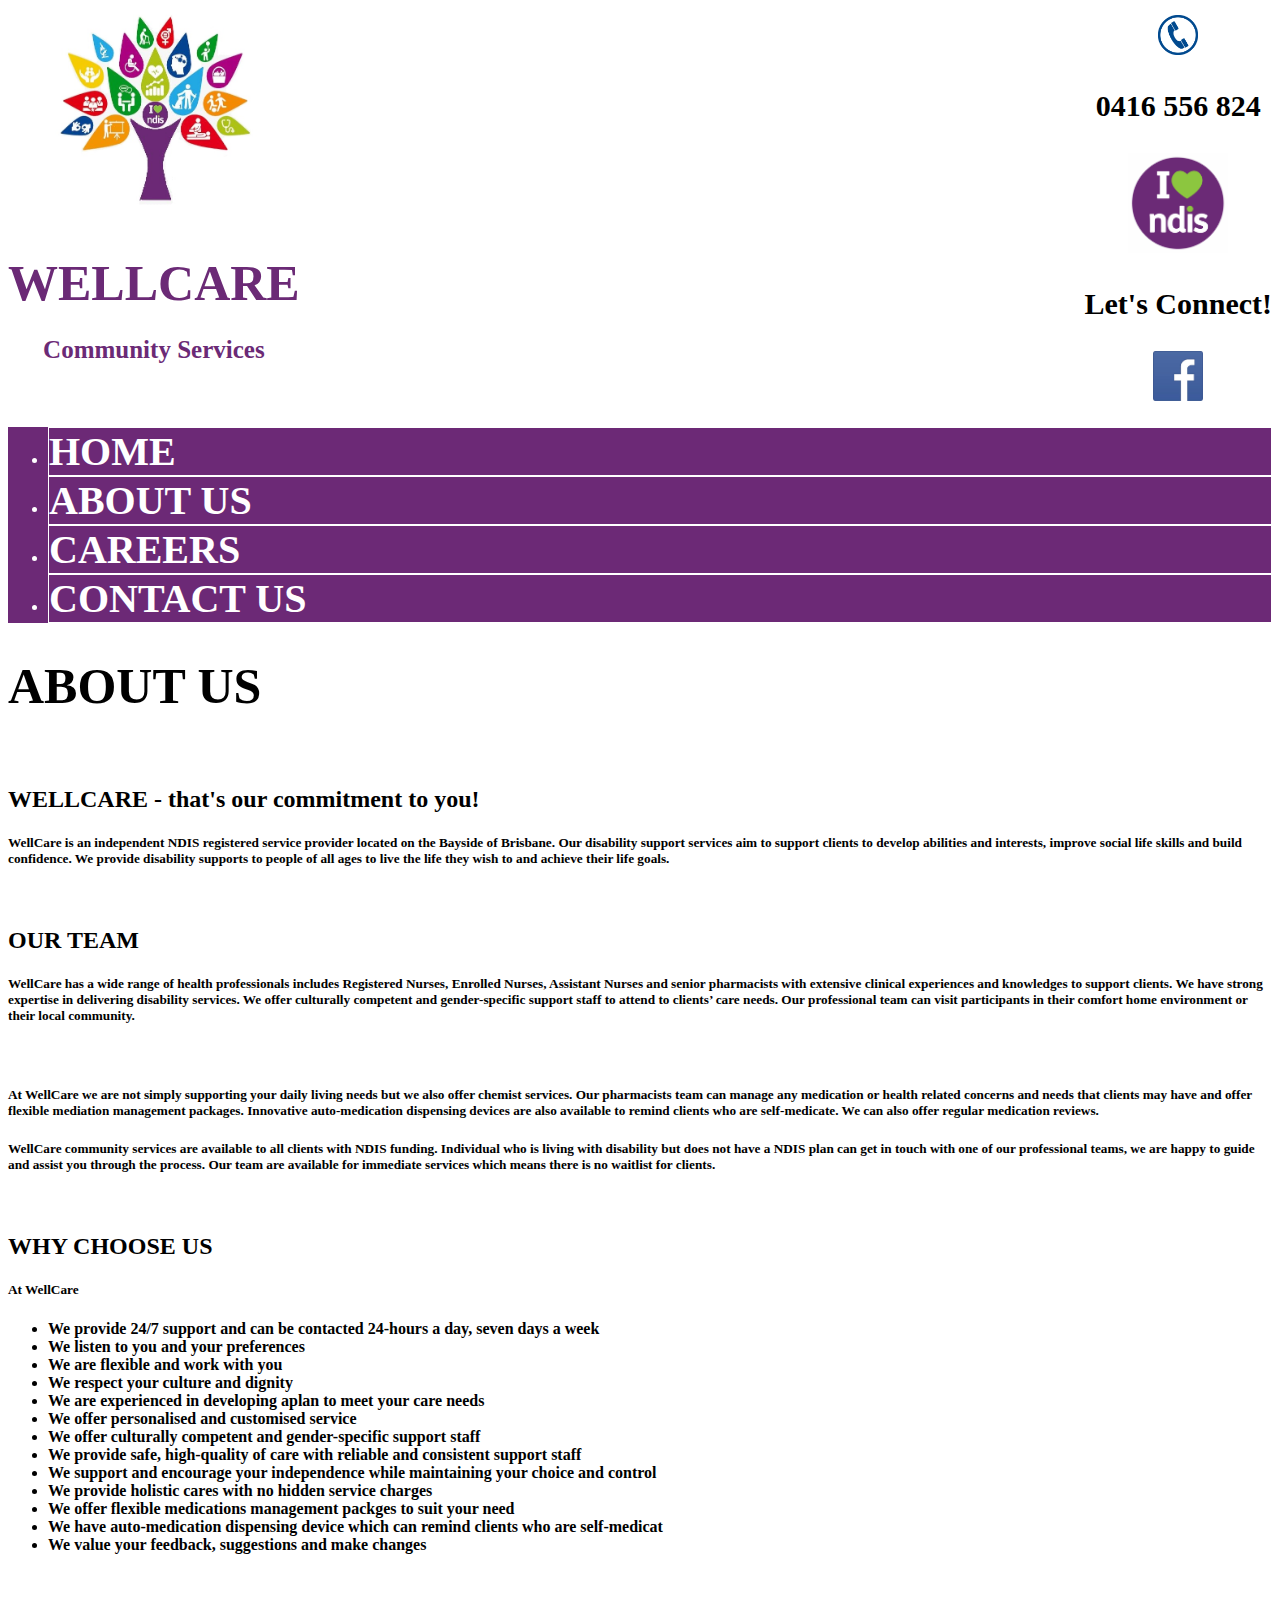
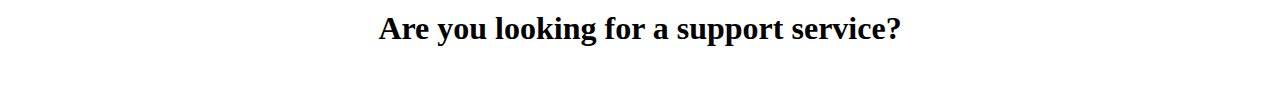
==== about.html @ ff18e6e0 "updated" ====
<!DOCTYPE html>
<html lang="en">
  <head>
    <meta charset="UTF-8" />
    <meta http-equiv="X-UA-Compatible" content="IE=edge" />
    <meta name="viewport" content="width=device-width, initial-scale=1.0" />
    <title>Well Care</title>
    <link rel="stylesheet" href="./style.css" />
    <link
      href="https://cdn.jsdelivr.net/npm/bootstrap@5.0.2/dist/css/bootstrap.min.css"
      rel="stylesheet"
      integrity="sha384-EVSTQN3/azprG1Anm3QDgpJLIm9Nao0Yz1ztcQTwFspd3yD65VohhpuuCOmLASjC"
      crossorigin="anonymous"
    />
  </head>
  <body>
    
      <!-- Navigators -->

      <!-- Top Nav -->
      <!-- Top Nav -->
      <div class="flex-between center mx-5 mt-3">
        <div class="d-flex center mx-5">
          <img
            src="./img/286695682_530421108811148_8123974573982842120_n.jpg"
            width="250px"
            height="200px"
            alt="logo"
          />
          <h2 style="font-size: 50px" class="purple-text">
            WELLCARE <br />
            <span class="purple-text" style="font-size: 25px"
              >Community Services</span
            >
          </h2>
        </div>
        <div>
          <div class="d-flex center mx-5">
            <img
              src="./img/Phone_icon.png"
              width="40px"
              height="40px"
              alt="logo"
            />
            <p class="m-2 phone-num">0416 556 824</p>
            <img
              src="./img/I love NDIS.jpg"
              width="100px"
              height="100px"
              alt="logo"
            />
          </div>
          <div class="d-flex m-5 center">
            <p class="m-2 phone-num">Let's Connect!</p>

            <img
              class="mx-2"
              src="./img/images.jpg"
              width="50px"
              height="50px"
              alt="logo"
            />
          </div>
        </div>
      </div>
      <!-- End of Top Nav -->

      <!-- BottomNAV -->
      <ul class="nav justify-content-center nav-style">
        <li class="nav-item">
          <a class="nav-link mx-5" href="./index.html">HOME</a>
        </li>
        <li class="nav-item">
          <a class="nav-link mx-5" href="./about.html">ABOUT US</a>
        </li>
        <li class="nav-item">
          <a class="nav-link mx-5" href="./career.html">CAREERS</a>
        </li>
        <li class="nav-item">
          <a class="nav-link mx-5" href="./contact.html">CONTACT US</a>
        </li>
      </ul>
   <!-- <br/> -->
      <div class="m-5">
        <h1 style="font-size: 50px;">ABOUT US</h1><br>
        <h2>WELLCARE - that's our commitment to you!</h2>
        <h5>WellCare is an
          independent NDIS registered service provider located on the Bayside of
          Brisbane. Our disability support services aim to support clients to
          develop abilities and interests, improve social life skills and build
          confidence. We provide disability supports to people of all ages to live
          the life they wish to and achieve their life goals.</h5>
<br>
          <h2>
            OUR TEAM
          </h2>
          <h5>WellCare
            has a wide range of health professionals includes Registered Nurses,
            Enrolled Nurses, Assistant Nurses and senior pharmacists with extensive
            clinical experiences and knowledges to support clients. We have strong
            expertise in delivering disability services. We offer culturally
            competent and gender-specific support staff to attend to clients’ care
            needs. Our professional team can visit participants in their comfort
            home environment or their local community.</h5> <br>
            <h5>
              At WellCare we are not simply
              supporting your daily living needs but we also offer chemist services.
              Our pharmacists team can manage any medication or health related
              concerns and needs that clients may have and offer flexible mediation
              management packages. Innovative auto-medication dispensing devices are
              also available to remind clients who are self-medicate. We can also
              offer regular medication reviews.
            </h5>
            <h5>
              WellCare community services are
              available to all clients with NDIS funding. Individual who is living
              with disability but does not have a NDIS plan can get in touch with one
              of our professional teams, we are happy to guide and assist you through
              the process. Our team are available for immediate services which means
              there is no waitlist for clients.
            </h5>
<br>
            <h2>
              WHY CHOOSE US
            </h2>

            <h5 style="font-weight: bold;">
              At WellCare
            </h5>
            <ul class="list">
              <li>
                We provide
                24/7 support and can be contacted 24-hours a day, seven days a week
              </li>
              <li>
                We
                listen to you and your preferences
              </li>
              <li>
                We are flexible and work with you
              </li>
              <li>We respect your culture and dignity

              </li>

              <li>We are experienced in developing aplan to meet your care needs
              </li>
              <li>We offer personalised and customised service
              </li>
              <li>We offer culturally competent and gender-specific support staff
              </li>
              <li>We provide safe, high-quality of care with reliable and consistent support staff
              </li>
              <li>We support and encourage your independence while maintaining your choice and control
              </li>
              <li>We provide holistic cares with no hidden service charges
              </li>
              <li>We offer flexible medications management packges to suit your need
              </li>
              <li>We have auto-medication dispensing device which can remind clients who are self-medicat</li>
              <li>We value your feedback, suggestions and make changes</li>
            </ul>
            <br>

            <div class="center">

              <h1 class="m-3">Are you looking for a support service?</h1>
              <a class="btn btn-primary contact" href="./contact.html"><span class="contact"> CONTACT US NOW </span>  </a>
            </div>
      </div>
     
    </div>
  </body>
</html>
---- style.css ----
.flex-between {
  display: flex;
  justify-content: space-between;
  flex-wrap: wrap;
}

.center {
  align-items: center;
  text-align: center;
}

.phone-num {
  font-size: 30px;
  font-weight: bold;
}

.services {
  text-align: center;
  /* color: #8cc63f; */
}

a.nav-link {
  color: white;
  font-size: 40px;
  text-decoration: none;
  color: inherit;

  /* border-radius: 15px; */
}

li.nav-item {
  border: 1px solid;
  text-decoration: none;
  color: inherit;
}

.flex-around {
  display: flex;
  justify-content: space-around;
  /* flex-wrap: wrap; */
}

ul {
  font-weight: 700;
  background-color: #6c2976;
  color: white;

  
}

.purple-text {
  color: #6b2a76;
}

.p1 .p2 {
  font-weight: bolder;
}

.list{
  background-color: white;
  color: black;
  
}

.btn{
  width: 300px;
  height: 80px;
  border-radius: 15px;
  
}

.contact{
  color: white;
  font-size:30px;
  font-weight: 500;
}

.contact-font{
  font-size: 25px;
  font-weight: bold;
}
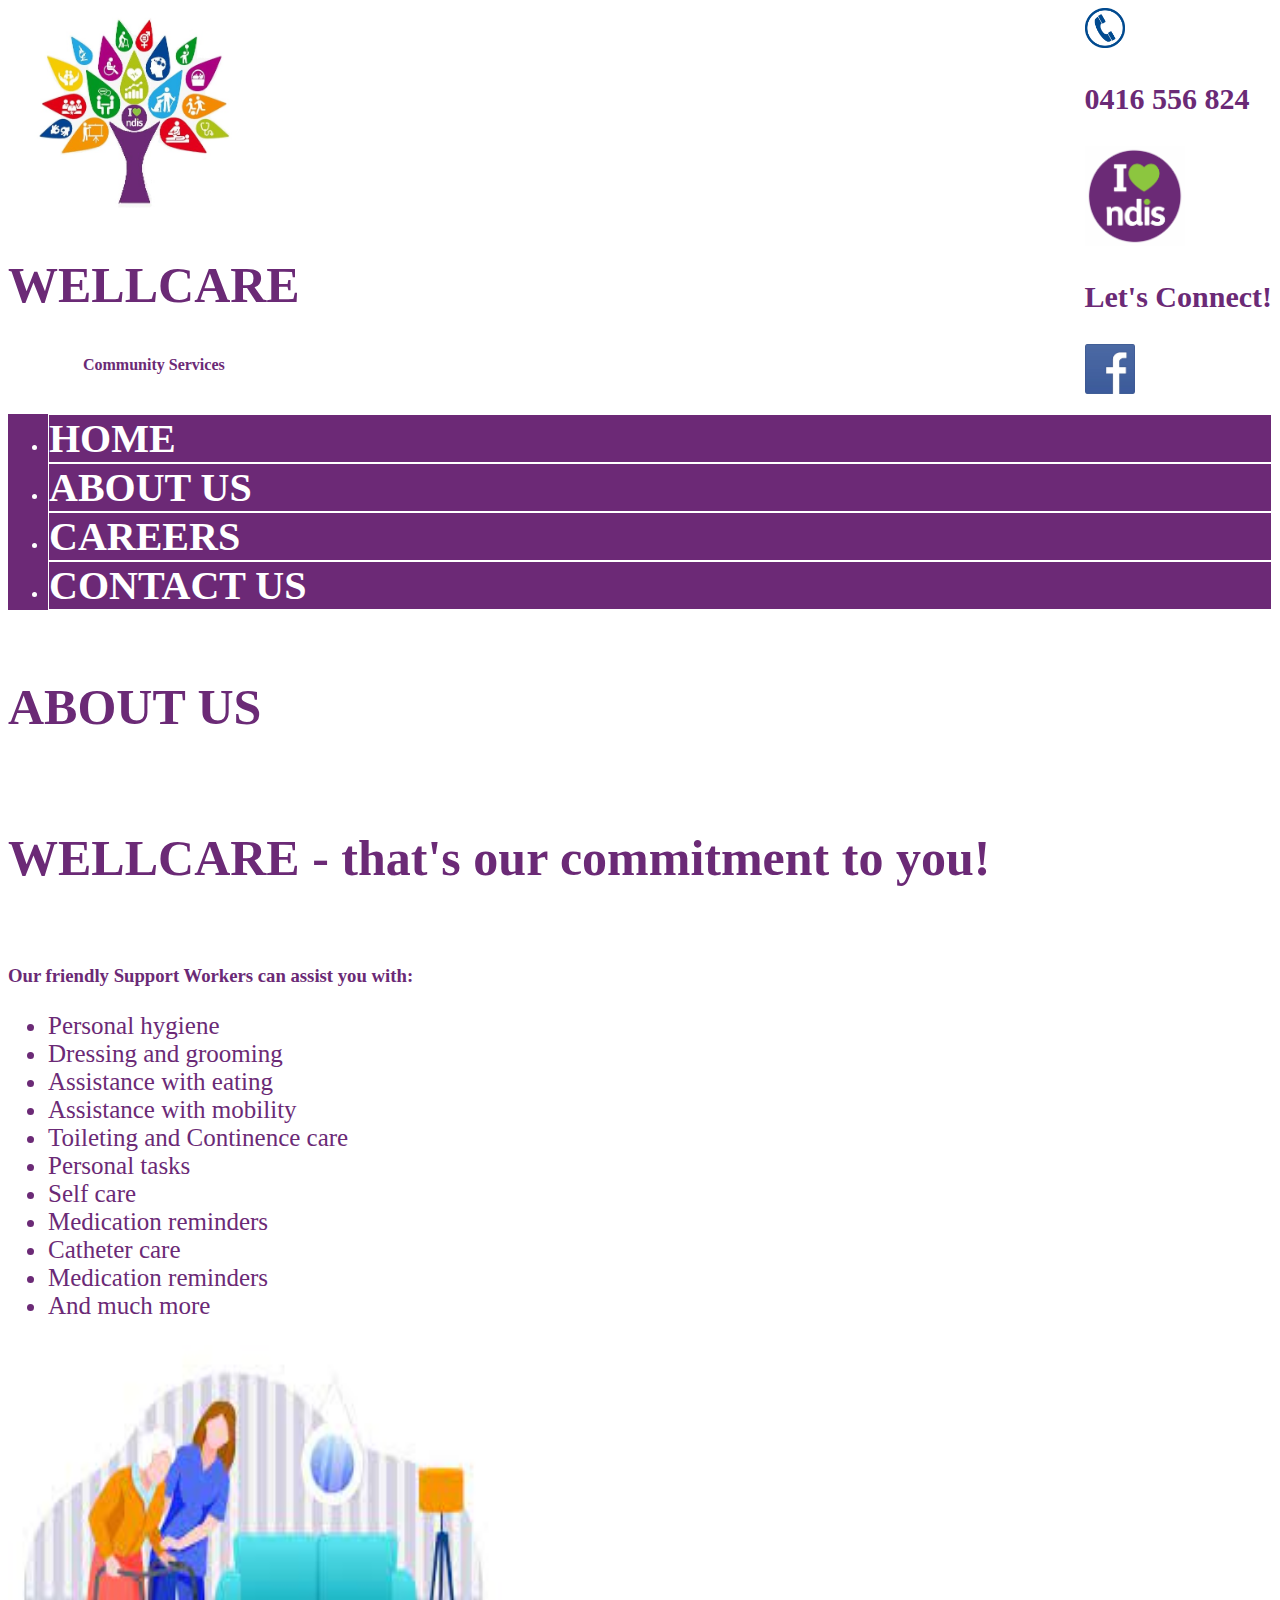
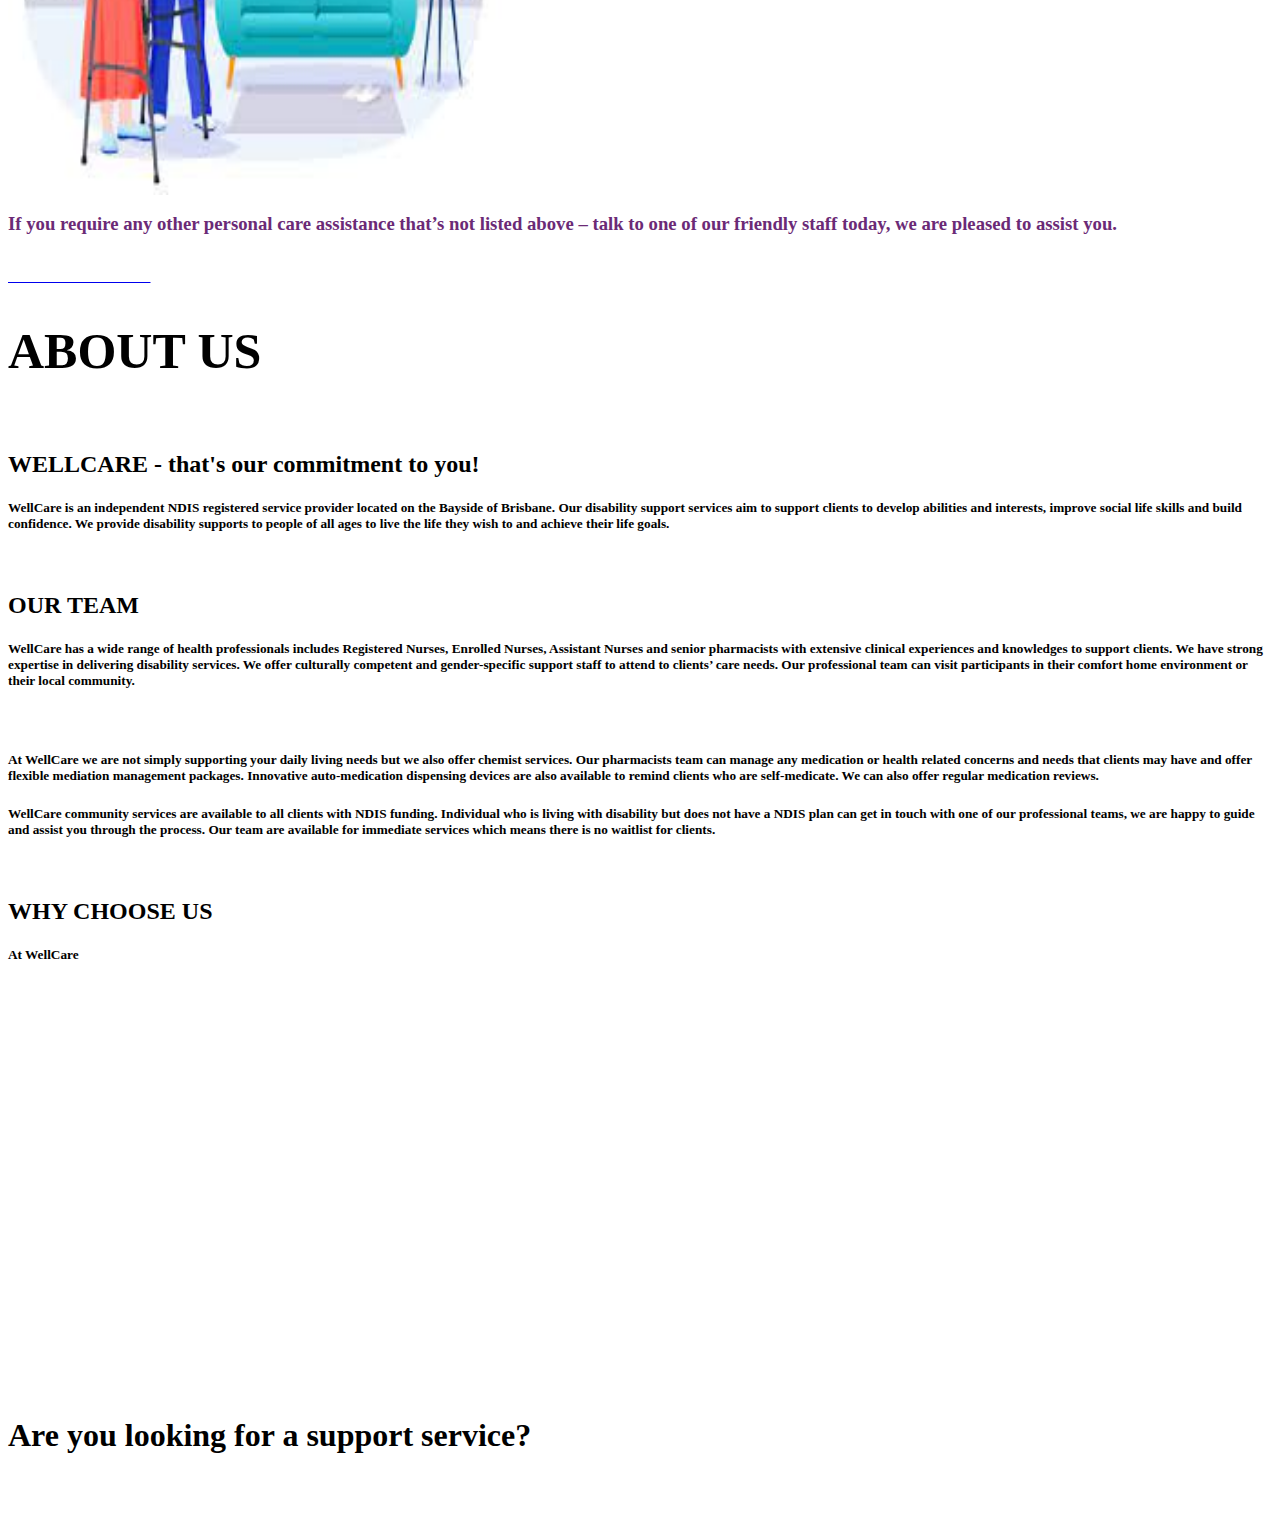
==== commit 96d9945a: "updated" ====
--- a/about.html
+++ b/about.html
@@ -14,10 +14,11 @@
     />
   </head>
   <body>
-    
+    <!-- Container Begin Here -->
+    <!-- <div class="container"> -->
       <!-- Navigators -->
-
-      <!-- Top Nav -->
+  
+     
       <!-- Top Nav -->
       <div class="flex-between center mx-5 mt-3">
         <div class="d-flex center mx-5">
@@ -26,61 +27,122 @@
             width="250px"
             height="200px"
             alt="logo"
+            
           />
-          <h2 style="font-size: 50px" class="purple-text">
-            WELLCARE <br />
-            <span class="purple-text" style="font-size: 25px"
-              >Community Services</span
-            >
-          </h2>
-        </div>
-        <div>
-          <div class="d-flex center mx-5">
-            <img
-              src="./img/Phone_icon.png"
-              width="40px"
-              height="40px"
-              alt="logo"
-            />
-            <p class="m-2 phone-num">0416 556 824</p>
-            <img
-              src="./img/I love NDIS.jpg"
-              width="100px"
-              height="100px"
-              alt="logo"
-            />
-          </div>
-          <div class="d-flex m-5 center">
-            <p class="m-2 phone-num">Let's Connect!</p>
-
-            <img
-              class="mx-2"
-              src="./img/images.jpg"
-              width="50px"
-              height="50px"
-              alt="logo"
-            />
+          <div class="centers purple-text">
+
+            <h2 style="font-size: 50px">
+              WELLCARE <br/>
+              
+            </h2>
+            <h4 >
+              Community Services
+            </h4> 
           </div>
         </div>
+<div>
+
+  <div class="d-flex center mx-5 purple-text">
+    <img
+      src="./img/Phone_icon.png"
+      width="40px"
+      height="40px"
+      alt="logo"
+    />
+    <p class="m-2 phone-num">0416 556 824</p>
+    <img
+      src="./img/I love NDIS.jpg"
+      width="100px"
+      height="100px"
+      alt="logo"
+    />
+
+  </div>
+<div class="d-flex m-5 center purple-text">
+  <p class="m-2 phone-num">Let's Connect! </p>
+<a href="https://www.facebook.com/WellCare-Community-Services-106080328819448">
+
+
+  <img class="mx-2"
+  src="./img/images.jpg"
+  width="50px"
+  height="50px"
+  alt="logo"
+/>
+</a>
+
+
+</div>
+  
+</div>
+
+       
       </div>
       <!-- End of Top Nav -->
-
+  
       <!-- BottomNAV -->
-      <ul class="nav justify-content-center nav-style">
-        <li class="nav-item">
-          <a class="nav-link mx-5" href="./index.html">HOME</a>
-        </li>
-        <li class="nav-item">
-          <a class="nav-link mx-5" href="./about.html">ABOUT US</a>
-        </li>
-        <li class="nav-item">
-          <a class="nav-link mx-5" href="./career.html">CAREERS</a>
-        </li>
-        <li class="nav-item">
-          <a class="nav-link mx-5" href="./contact.html">CONTACT US</a>
-        </li>
-      </ul>
-   <!-- <br/> -->
+      <div class="nav-nav">
+
+        <ul class="nav justify-content-center nav-style">
+          <li class="nav-item">
+            <a class="nav-link mx-5 " href="./index.html">HOME</a>
+          </li>
+          <li class="nav-item">
+            <a class="nav-link mx-5 " href="./about.html">ABOUT US</a>
+          </li>
+          <li class="nav-item">
+            <a class="nav-link mx-5 " href="./career.html">CAREERS</a>
+          </li>
+          <li class="nav-item">
+            <a class="nav-link mx-5" href="./contact.html">CONTACT US</a>
+          </li>
+        </ul>
+      </div>
+      <br/>
+      <!-- -=================================================== -->
+      <div class="d-flex flex-between center container">
+        <div class="purple-text">
+          <!-- <h1 style="font-size: 50px;">CAREER WITH US</h1><br> -->
+          <h1 class="purple-text mt-5" style="font-size: 50px;">ABOUT US</h1><br>
+          <h2 class="purple-text mt-5" style="font-size: 50px;">WELLCARE - that's our commitment to you!</h2><br>
+          <h3 style="font-weight: bold;">
+            Our friendly Support Workers can assist you with: 
+          </h3>
+          <ul class="list purple-text">
+            <li>Personal hygiene</li>
+            <li>Dressing and grooming</li>
+            <li>Assistance with eating</li>
+            <li>Assistance with mobility</li>
+            <li>Toileting and Continence care</li>
+            <li>Personal tasks </li>
+            <li>Self care</li>
+            <li>Medication reminders</li>
+            <li>Catheter care</li>
+            <li>Medication reminders</li>
+            <li>And much more</li>
+          </ul>
+      
+           
+      
+      
+      
+          </div>
+         
+            <img src="./img/Personal care Button.jpeg" width="500px"
+            height="450px" alt="">
+          
+      </div>
+      <div class="container">
+      
+        <h3 class="purple-text" style="font-weight: bold;">
+          If you require any other personal care assistance that’s not listed above  – talk to one of our
+        friendly staff today, we are pleased to assist you.
+        </h3>
+        <a class="btn btn-success mt-2" href="./contact.html"> <span class="contact">Contact Us</span> </a>
+      </div>
+      <!-- ==================================================== -->
+ 
+      <!-- Business Services - BODY -->
       <div class="m-5">
         <h1 style="font-size: 50px;">ABOUT US</h1><br>
         <h2>WELLCARE - that's our commitment to you!</h2>
--- a/style.css
+++ b/style.css
@@ -5,6 +5,10 @@
 }
 
 .center {
+  align-items: center;
+  /* text-align: center; */
+}
+.centers {
   align-items: center;
   text-align: center;
 }
@@ -28,6 +32,10 @@
   /* border-radius: 15px; */
 }
 
+a.nav-link:hover {
+  color: #8cc63f;
+}
+
 li.nav-item {
   border: 1px solid;
   text-decoration: none;
@@ -44,8 +52,6 @@
   font-weight: 700;
   background-color: #6c2976;
   color: white;
-
-  
 }
 
 .purple-text {
@@ -56,26 +62,42 @@
   font-weight: bolder;
 }
 
-.list{
+.list {
   background-color: white;
-  color: black;
-  
+  font-weight: lighter;
+  /* color: black; */
+  font-size: 25px;
+  /* font-weight: bold; */
 }
 
-.btn{
+.btn {
   width: 300px;
   height: 80px;
   border-radius: 15px;
-  
+  /* background-color: #8cc63f; */
 }
 
-.contact{
+.contact {
   color: white;
-  font-size:30px;
+  font-size: 30px;
   font-weight: 500;
+  font-weight: bold;
 }
 
-.contact-font{
+.contact-font {
   font-size: 25px;
   font-weight: bold;
-}+}
+
+.top-box a {
+  text-decoration: none;
+  color: #6b2a76;
+}
+
+.top-box a:hover {
+  color: #8cc63f;
+}
+
+/* .left-margin {
+  margin-left: 50px;
+} */
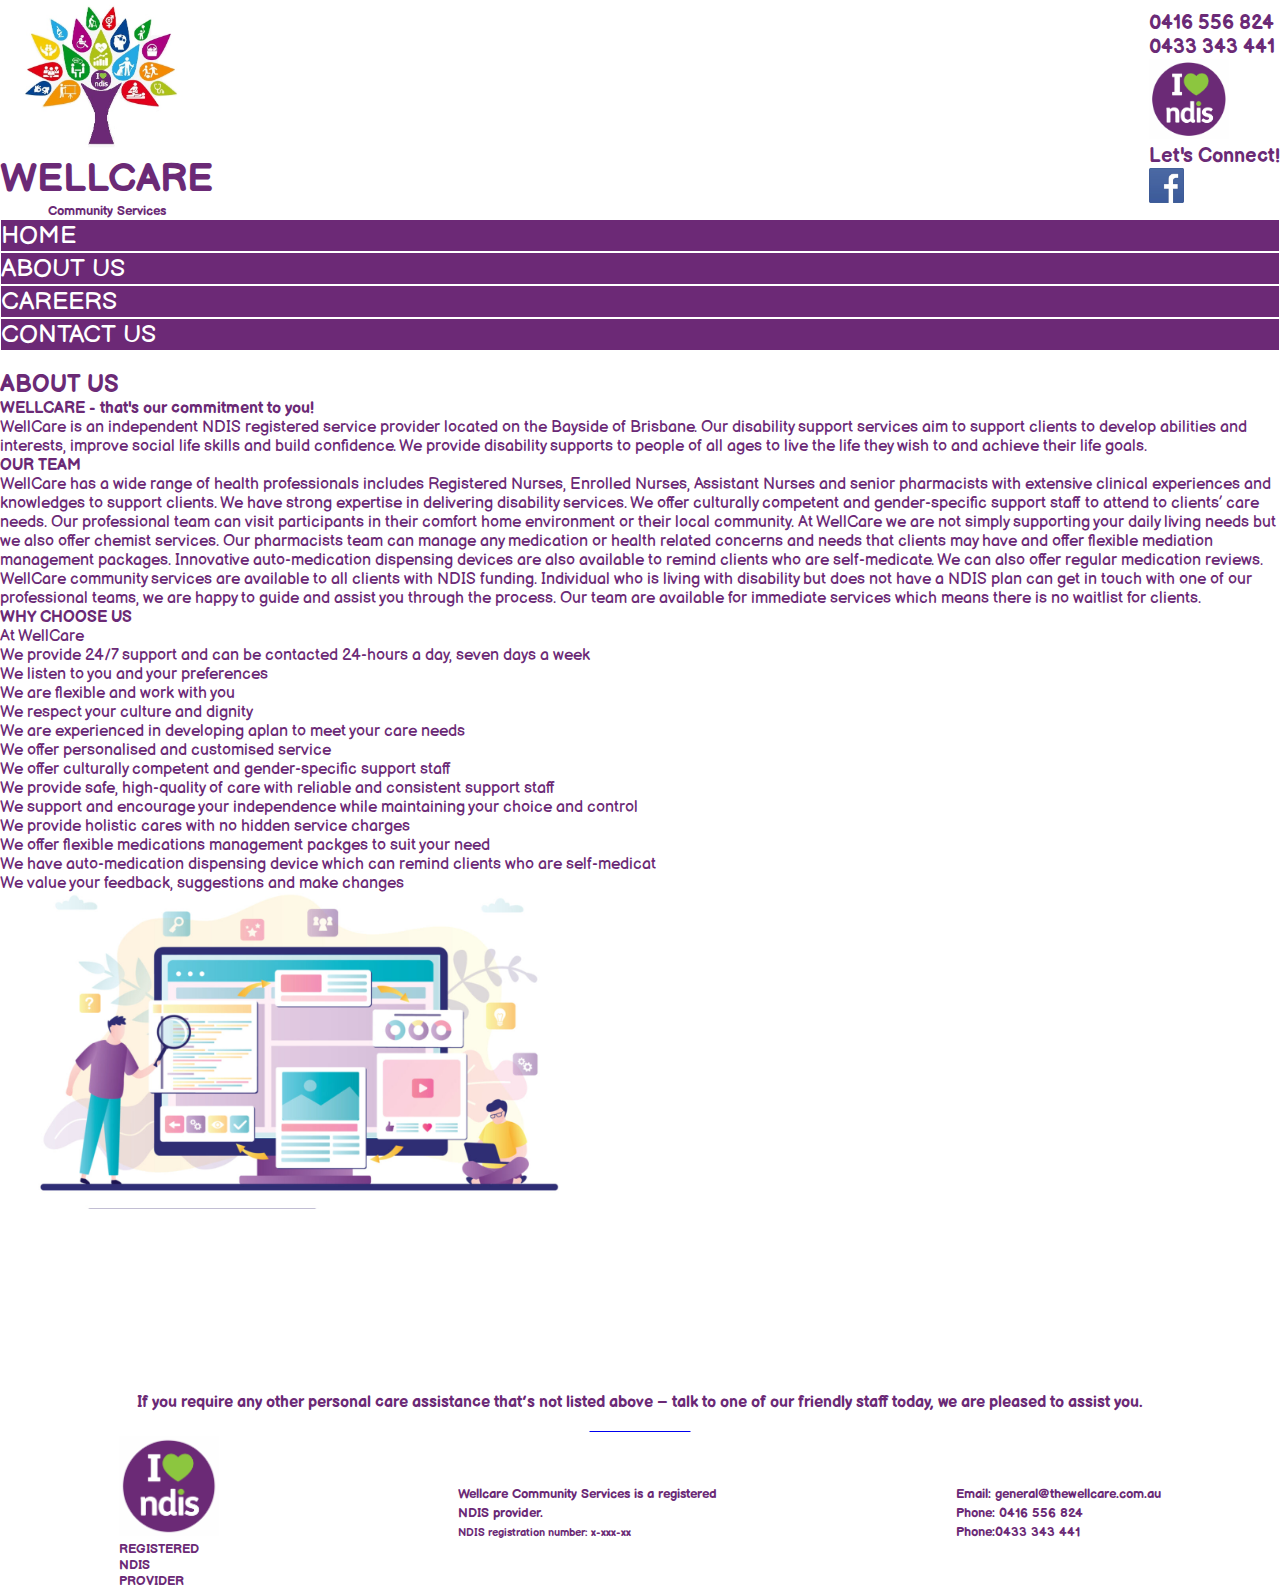
==== commit d2fac704: "updated" ====
--- a/about.html
+++ b/about.html
@@ -20,53 +20,53 @@
   
      
       <!-- Top Nav -->
-      <div class="flex-between center mx-5 mt-3">
+      <div class="flex-between center mt-3">
         <div class="d-flex center mx-5">
           <img
             src="./img/286695682_530421108811148_8123974573982842120_n.jpg"
-            width="250px"
-            height="200px"
+            width="200px"
+            height="150px"
             alt="logo"
             
           />
           <div class="centers purple-text">
 
-            <h2 style="font-size: 50px">
+            <h2 style="font-size: 40px">
               WELLCARE <br/>
               
             </h2>
-            <h4 >
+            <h5 class="left-margin" >
               Community Services
-            </h4> 
+            </h5> 
           </div>
         </div>
 <div>
 
   <div class="d-flex center mx-5 purple-text">
+   
+    <div>
+
+      <p class="m-2 phone-num">0416 556 824 <br>
+      0433 343 441</p>
+    </div>
+
     <img
-      src="./img/Phone_icon.png"
-      width="40px"
-      height="40px"
+      src="./img/I love NDIS.jpg"
+      width="80px"
+      height="80px"
       alt="logo"
     />
-    <p class="m-2 phone-num">0416 556 824</p>
-    <img
-      src="./img/I love NDIS.jpg"
-      width="100px"
-      height="100px"
-      alt="logo"
-    />
 
   </div>
-<div class="d-flex m-5 center purple-text">
+<div class="d-flex m-4 mx-5 center purple-text">
   <p class="m-2 phone-num">Let's Connect! </p>
 <a href="https://www.facebook.com/WellCare-Community-Services-106080328819448">
 
 
   <img class="mx-2"
   src="./img/images.jpg"
-  width="50px"
-  height="50px"
+  width="35px"
+  height="35px"
   alt="logo"
 />
 </a>
@@ -99,138 +99,138 @@
         </ul>
       </div>
       <br/>
-      <!-- -=================================================== -->
-      <div class="d-flex flex-between center container">
-        <div class="purple-text">
-          <!-- <h1 style="font-size: 50px;">CAREER WITH US</h1><br> -->
-          <h1 class="purple-text mt-5" style="font-size: 50px;">ABOUT US</h1><br>
-          <h2 class="purple-text mt-5" style="font-size: 50px;">WELLCARE - that's our commitment to you!</h2><br>
-          <h3 style="font-weight: bold;">
-            Our friendly Support Workers can assist you with: 
-          </h3>
-          <ul class="list purple-text">
-            <li>Personal hygiene</li>
-            <li>Dressing and grooming</li>
-            <li>Assistance with eating</li>
-            <li>Assistance with mobility</li>
-            <li>Toileting and Continence care</li>
-            <li>Personal tasks </li>
-            <li>Self care</li>
-            <li>Medication reminders</li>
-            <li>Catheter care</li>
-            <li>Medication reminders</li>
-            <li>And much more</li>
-          </ul>
-      
-           
-      
-      
-      
-          </div>
-         
-            <img src="./img/Personal care Button.jpeg" width="500px"
-            height="450px" alt="">
-          
-      </div>
-      <div class="container">
-      
-        <h3 class="purple-text" style="font-weight: bold;">
-          If you require any other personal care assistance that’s not listed above  – talk to one of our
-        friendly staff today, we are pleased to assist you.
-        </h3>
-        <a class="btn btn-success mt-2" href="./contact.html"> <span class="contact">Contact Us</span> </a>
-      </div>
-      <!-- ==================================================== -->
- 
-      <!-- Business Services - BODY -->
-      <div class="m-5">
-        <h1 style="font-size: 50px;">ABOUT US</h1><br>
-        <h2>WELLCARE - that's our commitment to you!</h2>
-        <h5>WellCare is an
+      <!-- -=========================================
+        ========== -->
+        <div class="row no-gutters container purple-text mx-5">
+          <div class="col-md-6 no-gutters">
+            <div class="leftside ">
+              
+              <h2>ABOUT US</h2>
+              <h4 class="mt-3" >WELLCARE - that's our commitment to you!</h4>
+              <p>
+                WellCare is an
           independent NDIS registered service provider located on the Bayside of
           Brisbane. Our disability support services aim to support clients to
           develop abilities and interests, improve social life skills and build
           confidence. We provide disability supports to people of all ages to live
-          the life they wish to and achieve their life goals.</h5>
-<br>
-          <h2>
-            OUR TEAM
-          </h2>
-          <h5>WellCare
-            has a wide range of health professionals includes Registered Nurses,
-            Enrolled Nurses, Assistant Nurses and senior pharmacists with extensive
-            clinical experiences and knowledges to support clients. We have strong
-            expertise in delivering disability services. We offer culturally
-            competent and gender-specific support staff to attend to clients’ care
-            needs. Our professional team can visit participants in their comfort
-            home environment or their local community.</h5> <br>
-            <h5>
-              At WellCare we are not simply
-              supporting your daily living needs but we also offer chemist services.
-              Our pharmacists team can manage any medication or health related
-              concerns and needs that clients may have and offer flexible mediation
-              management packages. Innovative auto-medication dispensing devices are
-              also available to remind clients who are self-medicate. We can also
-              offer regular medication reviews.
-            </h5>
-            <h5>
-              WellCare community services are
-              available to all clients with NDIS funding. Individual who is living
-              with disability but does not have a NDIS plan can get in touch with one
-              of our professional teams, we are happy to guide and assist you through
-              the process. Our team are available for immediate services which means
-              there is no waitlist for clients.
-            </h5>
-<br>
-            <h2>
-              WHY CHOOSE US
-            </h2>
-
-            <h5 style="font-weight: bold;">
-              At WellCare
-            </h5>
-            <ul class="list">
-              <li>
-                We provide
-                24/7 support and can be contacted 24-hours a day, seven days a week
-              </li>
-              <li>
-                We
-                listen to you and your preferences
-              </li>
-              <li>
-                We are flexible and work with you
-              </li>
-              <li>We respect your culture and dignity
-
-              </li>
-
-              <li>We are experienced in developing aplan to meet your care needs
-              </li>
-              <li>We offer personalised and customised service
-              </li>
-              <li>We offer culturally competent and gender-specific support staff
-              </li>
-              <li>We provide safe, high-quality of care with reliable and consistent support staff
-              </li>
-              <li>We support and encourage your independence while maintaining your choice and control
-              </li>
-              <li>We provide holistic cares with no hidden service charges
-              </li>
-              <li>We offer flexible medications management packges to suit your need
-              </li>
-              <li>We have auto-medication dispensing device which can remind clients who are self-medicat</li>
-              <li>We value your feedback, suggestions and make changes</li>
-            </ul>
-            <br>
-
-            <div class="center">
-
-              <h1 class="m-3">Are you looking for a support service?</h1>
-              <a class="btn btn-primary contact" href="./contact.html"><span class="contact"> CONTACT US NOW </span>  </a>
+          the life they wish to and achieve their life goals.
+              </p>
+
+              <h4 class="mt-3" >OUR TEAM</h4>
+            
+                <p>
+                  WellCare has a wide range of health professionals includes Registered Nurses, Enrolled Nurses, Assistant Nurses and senior pharmacists with extensive clinical experiences and knowledges to support clients. We have strong expertise in delivering disability services. We offer culturally competent and gender-specific support staff to attend to clients’ care needs. Our professional team can visit participants in their comfort home environment or their local community.
+
+At WellCare we are not simply supporting your daily living needs but we also offer chemist services. Our pharmacists team can manage any medication or health related concerns and needs that clients may have and offer flexible mediation management packages. Innovative auto-medication dispensing devices are also available to remind clients who are self-medicate. We can also offer regular medication reviews.
+WellCare community services are available to all clients with NDIS funding. Individual who is living with disability but does not have a NDIS plan can get in touch with one of our professional teams, we are happy to guide and assist you through the process. Our team are available for immediate services which means there is no waitlist for clients.
+                </p>
+
+                <h4 class="mt-3" >WHY CHOOSE US</h4>
+              <p>
+                At WellCare
+                <ul style="background-color: white; color:#6b2a76">
+                  <li>
+                    We provide
+                    24/7 support and can be contacted 24-hours a day, seven days a week
+                  </li>
+                  <li>
+                    We
+                    listen to you and your preferences
+                  </li>
+                  <li>
+                    We are flexible and work with you
+                  </li>
+                  <li>We respect your culture and dignity
+    
+                  </li>
+    
+                  <li>We are experienced in developing aplan to meet your care needs
+                  </li>
+                  <li>We offer personalised and customised service
+                  </li>
+                  <li>We offer culturally competent and gender-specific support staff
+                  </li>
+                  <li>We provide safe, high-quality of care with reliable and consistent support staff
+                  </li>
+                  <li>We support and encourage your independence while maintaining your choice and control
+                  </li>
+                  <li>We provide holistic cares with no hidden service charges
+                  </li>
+                  <li>We offer flexible medications management packges to suit your need
+                  </li>
+                  <li>We have auto-medication dispensing device which can remind clients who are self-medicat</li>
+                  <li>We value your feedback, suggestions and make changes</li>
+                </ul>
+
+              </p>
+              
+
+            
+
             </div>
-      </div>
+          </div>
+          <div class="col-md-6 no-gutters">
+            <div class="rightside">
+<!-- Contact Start -->
+<img class="centers mt-5" src="./img/about-us-page-examples-1-61fd8f9784626-sej-1520x800.jpg" width="600px" alt="">
+<!-- Contact End -->
+
+              
+            </div>
+              
+            </div>
+          </div>
+        </div>
+        <!-- ================= -->
+
      
+      <div class="container centers">
+      
+        <h4 class="purple-text mx-3" style="font-weight: bold;">
+          If you require any other personal care assistance that’s not listed above  – talk to one of our
+        friendly staff today, we are pleased to assist you.
+        </h4>
+        <a class="btn btn-success mt-2" href="./contact.html"> <span class="contact">Contact Us</span> </a>
+      </div>
+      
+      <!-- ==================================================== -->
+ 
+      <!-- Business Services - BODY -->
+     
+    
+    <!-- Registered NDIS Provider -->
+    <div class="d-flex flex-around center container ">
+      <!-- <img src="./img/We are registered NDIS provider.png" width="350px"
+      height="200px" alt=""> -->
+  
+      <div class="ndis d-flex center mt-5">
+        <img
+        src="./img/I love NDIS.jpg"
+        width="100px"
+        height="100px"
+        alt="logo"
+      />
+      <h5 style="font-weight: bold;" class="mx-3 purple-text">REGISTERED <br/>NDIS <br/>PROVIDER</h5>
+
+      </div>
+      <div style="font-weight: bold;" class="p1 purple-text ">
+        <small style>
+          Wellcare Community Services is a registered <br/>NDIS provider. 
+          <br/>
+          <small>NDIS registration number: x-xxx-xx</small>
+          </small>
+      </div>
+
+      <div style="font-weight: bold;" class="p2 purple-text">
+        
+          <small>Email: general@thewellcare.com.au</small><br>
+        
+          <small>Phone: 0416 556 824 <br>
+          Phone:0433 343 441</small>
+
+        </p>
+      </div>
+   
     </div>
   </body>
 </html>
--- a/style.css
+++ b/style.css
@@ -1,3 +1,13 @@
+@import url("https://fonts.googleapis.com/css2?family=Balsamiq+Sans:ital,wght@0,400;0,700;1,400;1,700&display=swap");
+
+/* Reset */
+* {
+  margin: 0;
+  padding: 0;
+  box-sizing: border-box;
+  font-family: "Balsamiq Sans", cursive;
+}
+
 .flex-between {
   display: flex;
   justify-content: space-between;
@@ -14,7 +24,7 @@
 }
 
 .phone-num {
-  font-size: 30px;
+  font-size: 20px;
   font-weight: bold;
 }
 
@@ -25,7 +35,7 @@
 
 a.nav-link {
   color: white;
-  font-size: 40px;
+  font-size: 25px;
   text-decoration: none;
   color: inherit;
 
@@ -49,7 +59,7 @@
 }
 
 ul {
-  font-weight: 700;
+  font-weight: 500;
   background-color: #6c2976;
   color: white;
 }
@@ -66,21 +76,22 @@
   background-color: white;
   font-weight: lighter;
   /* color: black; */
-  font-size: 25px;
+  font-size: 20px;
   /* font-weight: bold; */
 }
 
 .btn {
-  width: 300px;
-  height: 80px;
-  border-radius: 15px;
+  width: 150px;
+  height: 40px;
+  /* border-radius: 25px; */
+
   /* background-color: #8cc63f; */
 }
 
 .contact {
   color: white;
-  font-size: 30px;
-  font-weight: 500;
+  font-size: 20px;
+  /* font-weight: 400; */
   font-weight: bold;
 }
 
@@ -101,3 +112,22 @@
 /* .left-margin {
   margin-left: 50px;
 } */
+
+.career_background {
+  /* background-color: #8cc63f; */
+  min-height: 200px;
+}
+
+.leftside,
+.rightside {
+  min-height: 500px;
+  width: 100%;
+}
+
+.leftside {
+  /* background-color: lightblue; */
+}
+
+.rightside {
+  /* background-color: lightgreen; */
+}
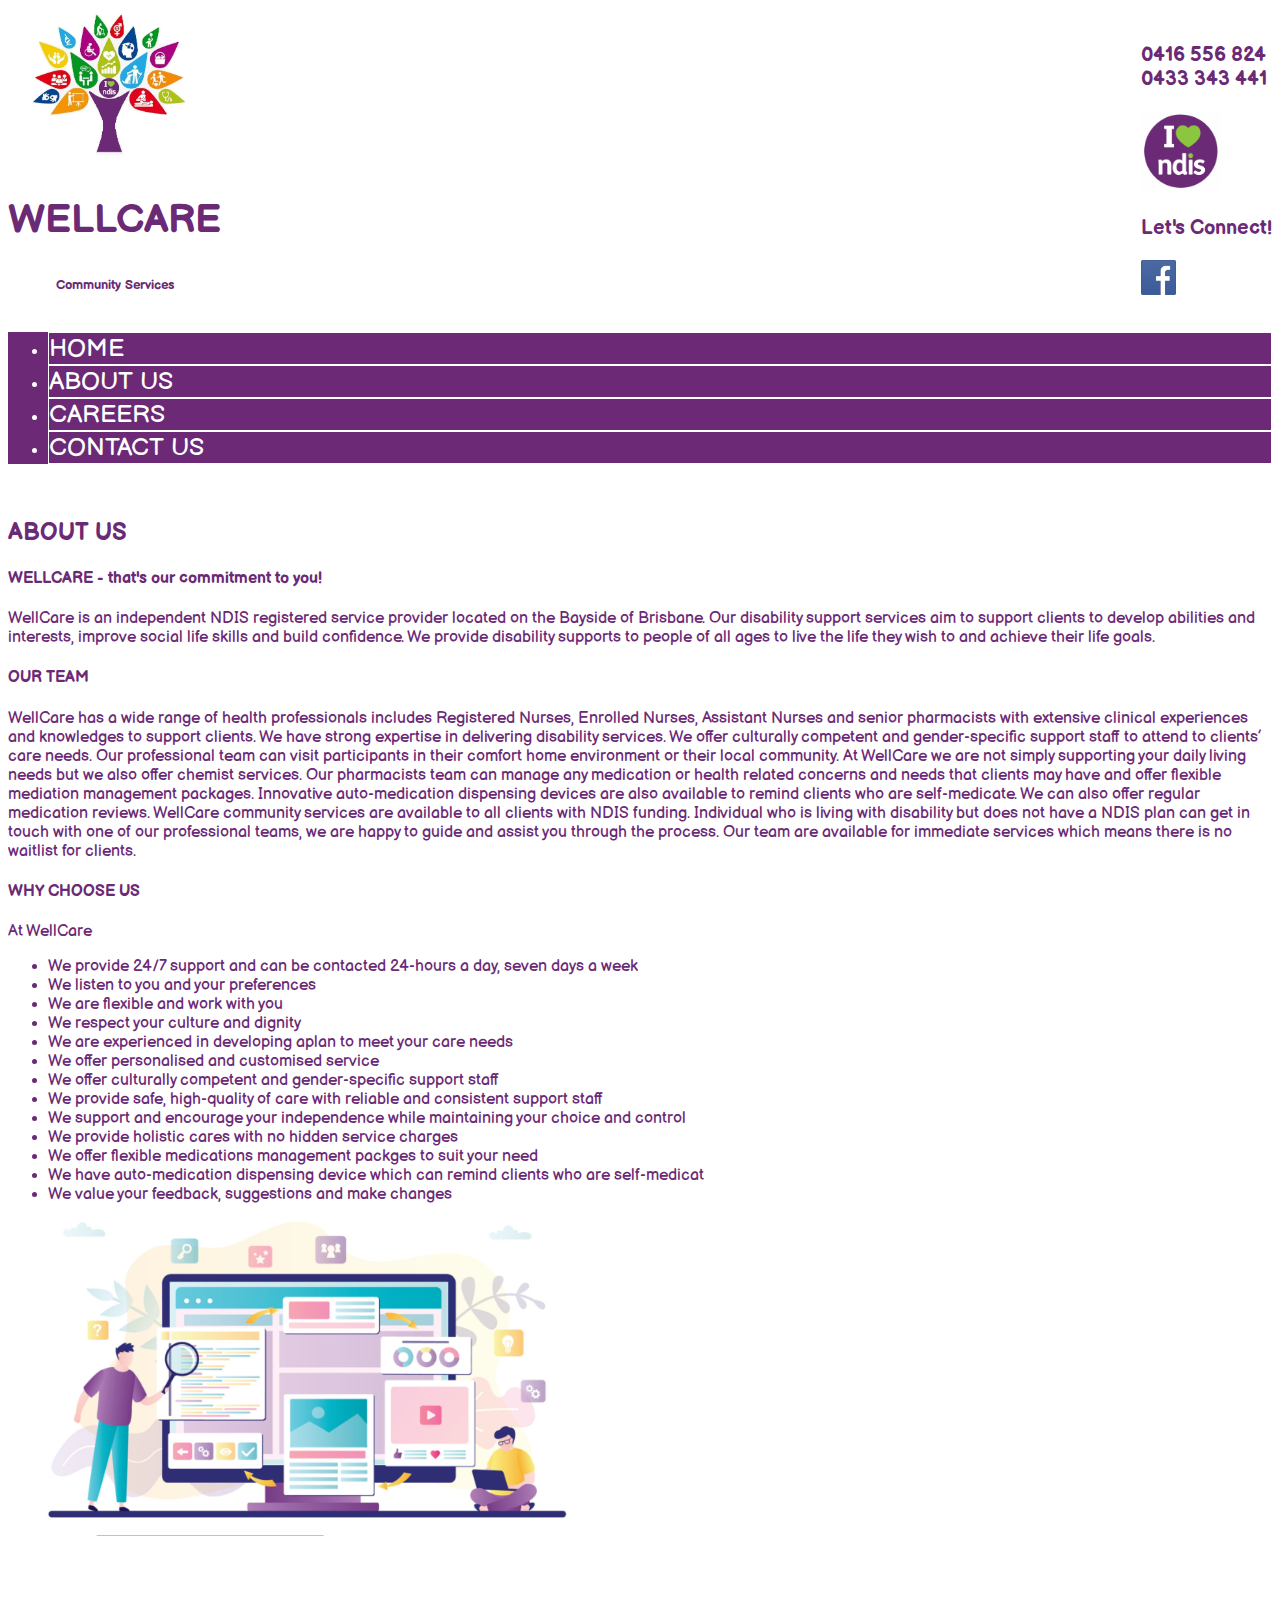
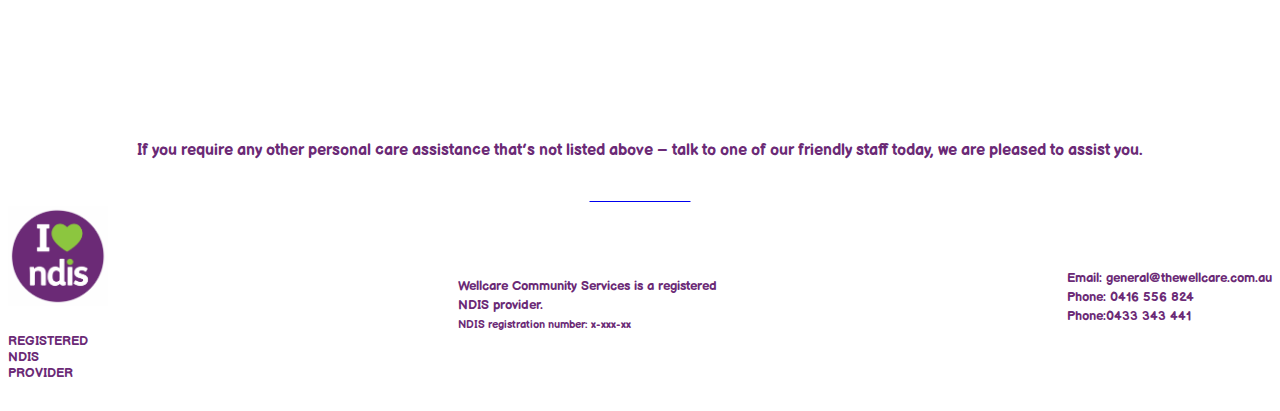
==== commit 67a302c5: "updated" ====
--- a/about.html
+++ b/about.html
@@ -199,7 +199,7 @@
      
     
     <!-- Registered NDIS Provider -->
-    <div class="d-flex flex-around center container ">
+    <div class="d-flex flex-between center container ">
       <!-- <img src="./img/We are registered NDIS provider.png" width="350px"
       height="200px" alt=""> -->
   
--- a/style.css
+++ b/style.css
@@ -2,8 +2,8 @@
 
 /* Reset */
 * {
-  margin: 0;
-  padding: 0;
+  /* margin: 0;
+  padding: 0; */
   box-sizing: border-box;
   font-family: "Balsamiq Sans", cursive;
 }
@@ -11,7 +11,7 @@
 .flex-between {
   display: flex;
   justify-content: space-between;
-  flex-wrap: wrap;
+  /* flex-wrap: wrap; */
 }
 
 .center {
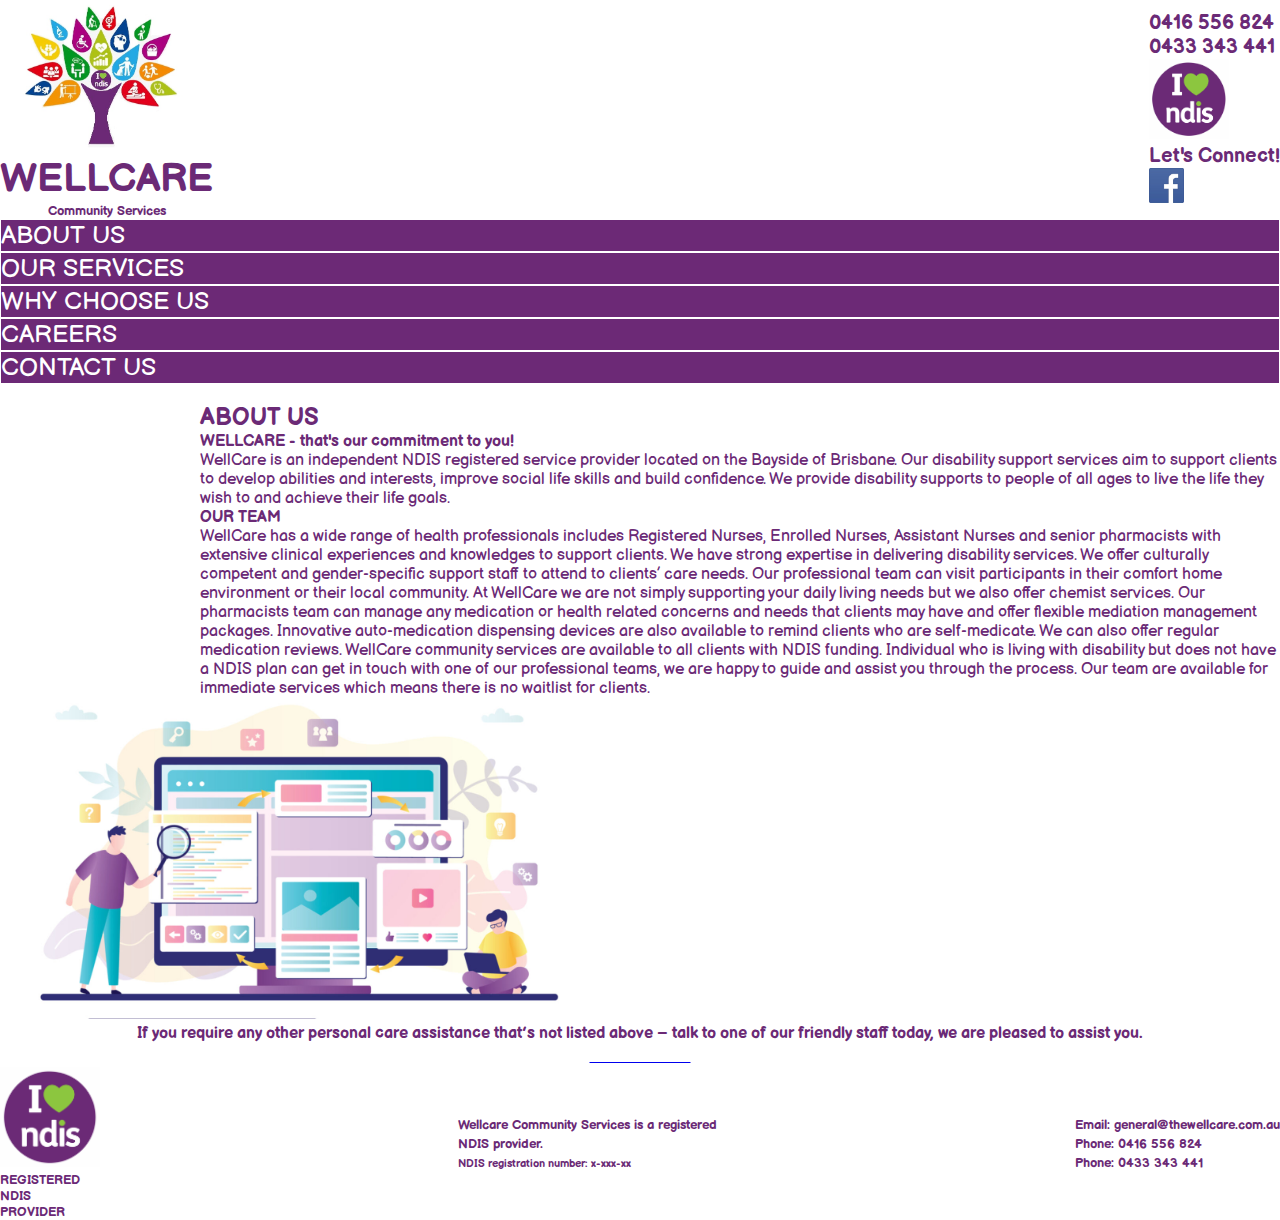
==== commit 59287477: "updated" ====
--- a/about.html
+++ b/about.html
@@ -85,10 +85,13 @@
 
         <ul class="nav justify-content-center nav-style">
           <li class="nav-item">
-            <a class="nav-link mx-5 " href="./index.html">HOME</a>
-          </li>
-          <li class="nav-item">
             <a class="nav-link mx-5 " href="./about.html">ABOUT US</a>
+          </li>
+          <li class="nav-item">
+            <a class="nav-link mx-5 " href="./index.html">OUR SERVICES</a>
+          </li>
+          <li class="nav-item">
+            <a class="nav-link mx-5 " href="./whyus.html">WHY CHOOSE US</a>
           </li>
           <li class="nav-item">
             <a class="nav-link mx-5 " href="./career.html">CAREERS</a>
@@ -101,7 +104,7 @@
       <br/>
       <!-- -=========================================
         ========== -->
-        <div class="row no-gutters container purple-text mx-5">
+        <div class="row no-gutters purple-text">
           <div class="col-md-6 no-gutters">
             <div class="leftside ">
               
@@ -125,45 +128,7 @@
 WellCare community services are available to all clients with NDIS funding. Individual who is living with disability but does not have a NDIS plan can get in touch with one of our professional teams, we are happy to guide and assist you through the process. Our team are available for immediate services which means there is no waitlist for clients.
                 </p>
 
-                <h4 class="mt-3" >WHY CHOOSE US</h4>
-              <p>
-                At WellCare
-                <ul style="background-color: white; color:#6b2a76">
-                  <li>
-                    We provide
-                    24/7 support and can be contacted 24-hours a day, seven days a week
-                  </li>
-                  <li>
-                    We
-                    listen to you and your preferences
-                  </li>
-                  <li>
-                    We are flexible and work with you
-                  </li>
-                  <li>We respect your culture and dignity
-    
-                  </li>
-    
-                  <li>We are experienced in developing aplan to meet your care needs
-                  </li>
-                  <li>We offer personalised and customised service
-                  </li>
-                  <li>We offer culturally competent and gender-specific support staff
-                  </li>
-                  <li>We provide safe, high-quality of care with reliable and consistent support staff
-                  </li>
-                  <li>We support and encourage your independence while maintaining your choice and control
-                  </li>
-                  <li>We provide holistic cares with no hidden service charges
-                  </li>
-                  <li>We offer flexible medications management packges to suit your need
-                  </li>
-                  <li>We have auto-medication dispensing device which can remind clients who are self-medicat</li>
-                  <li>We value your feedback, suggestions and make changes</li>
-                </ul>
-
-              </p>
-              
+               
 
             
 
@@ -226,7 +191,7 @@
           <small>Email: general@thewellcare.com.au</small><br>
         
           <small>Phone: 0416 556 824 <br>
-          Phone:0433 343 441</small>
+          Phone: 0433 343 441</small>
 
         </p>
       </div>
--- a/style.css
+++ b/style.css
@@ -2,8 +2,8 @@
 
 /* Reset */
 * {
-  /* margin: 0;
-  padding: 0; */
+  margin: 0;
+  padding: 0; 
   box-sizing: border-box;
   font-family: "Balsamiq Sans", cursive;
 }
@@ -120,14 +120,19 @@
 
 .leftside,
 .rightside {
-  min-height: 500px;
-  width: 100%;
+  min-height: 300px;
+
 }
 
 .leftside {
   /* background-color: lightblue; */
+  margin-left: 200px;
+  /* border: 1px solid red; */
 }
 
 .rightside {
   /* background-color: lightgreen; */
+  /* margin-left: 50px; */
+  /* border: 1px solid blue; */
+  /* margin-right: 100px; */
 }
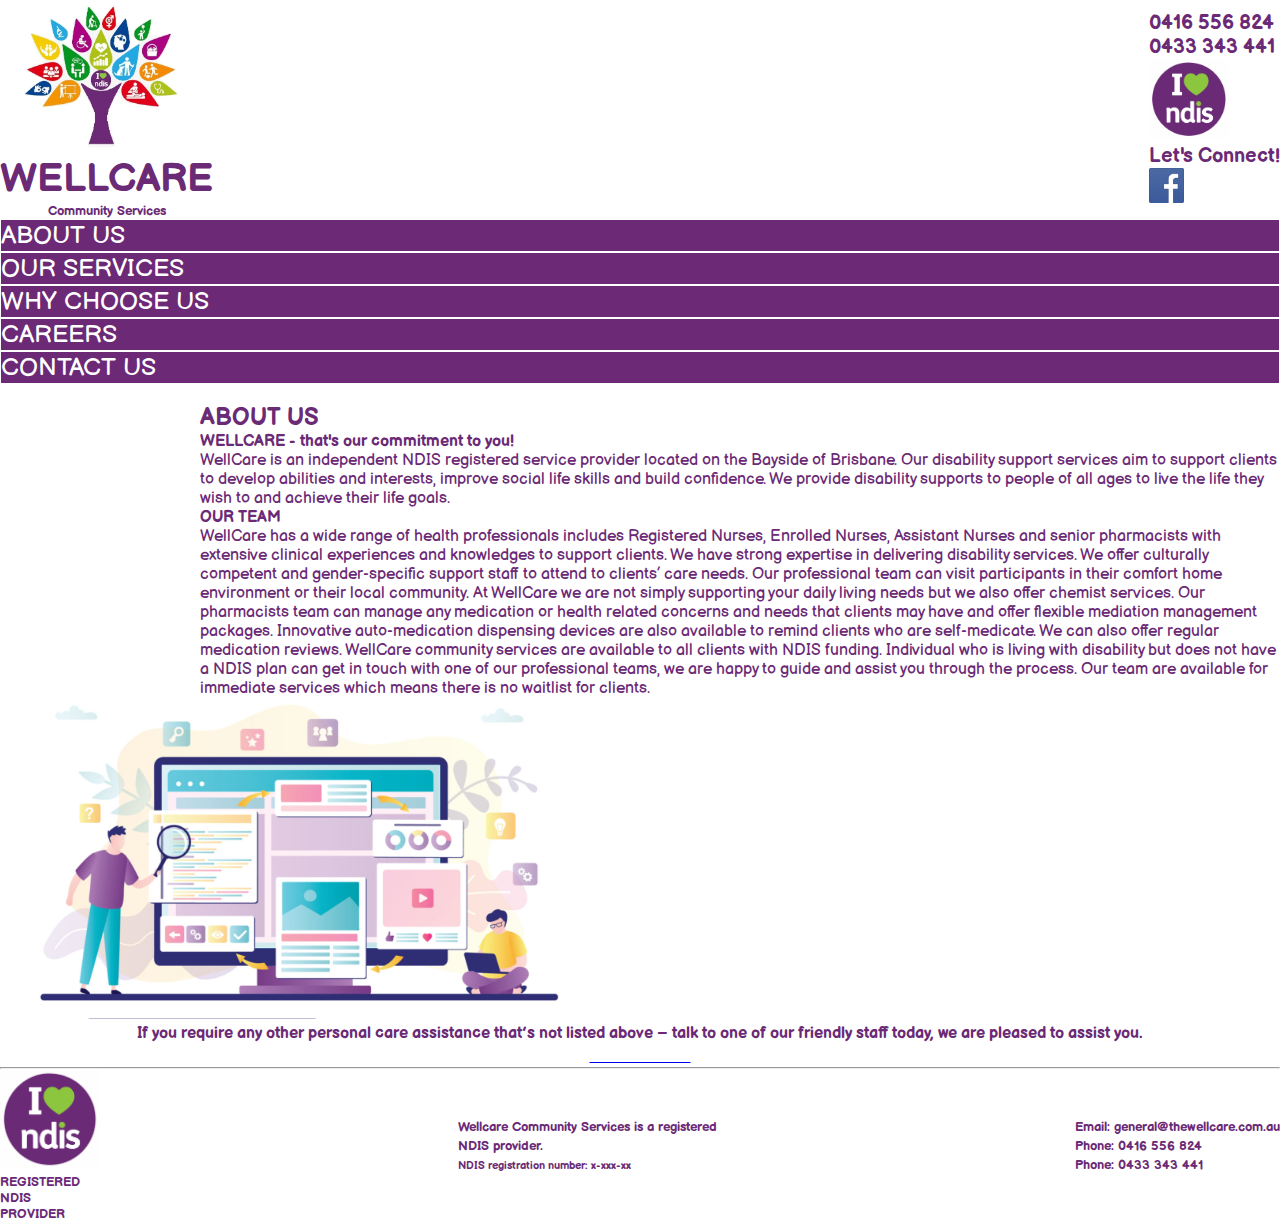
==== commit c767ba76: "updated" ====
--- a/about.html
+++ b/about.html
@@ -161,7 +161,7 @@
       <!-- ==================================================== -->
  
       <!-- Business Services - BODY -->
-     
+     <hr>
     
     <!-- Registered NDIS Provider -->
     <div class="d-flex flex-between center container ">
--- a/style.css
+++ b/style.css
@@ -134,5 +134,5 @@
   /* background-color: lightgreen; */
   /* margin-left: 50px; */
   /* border: 1px solid blue; */
-  /* margin-right: 100px; */
+ 
 }
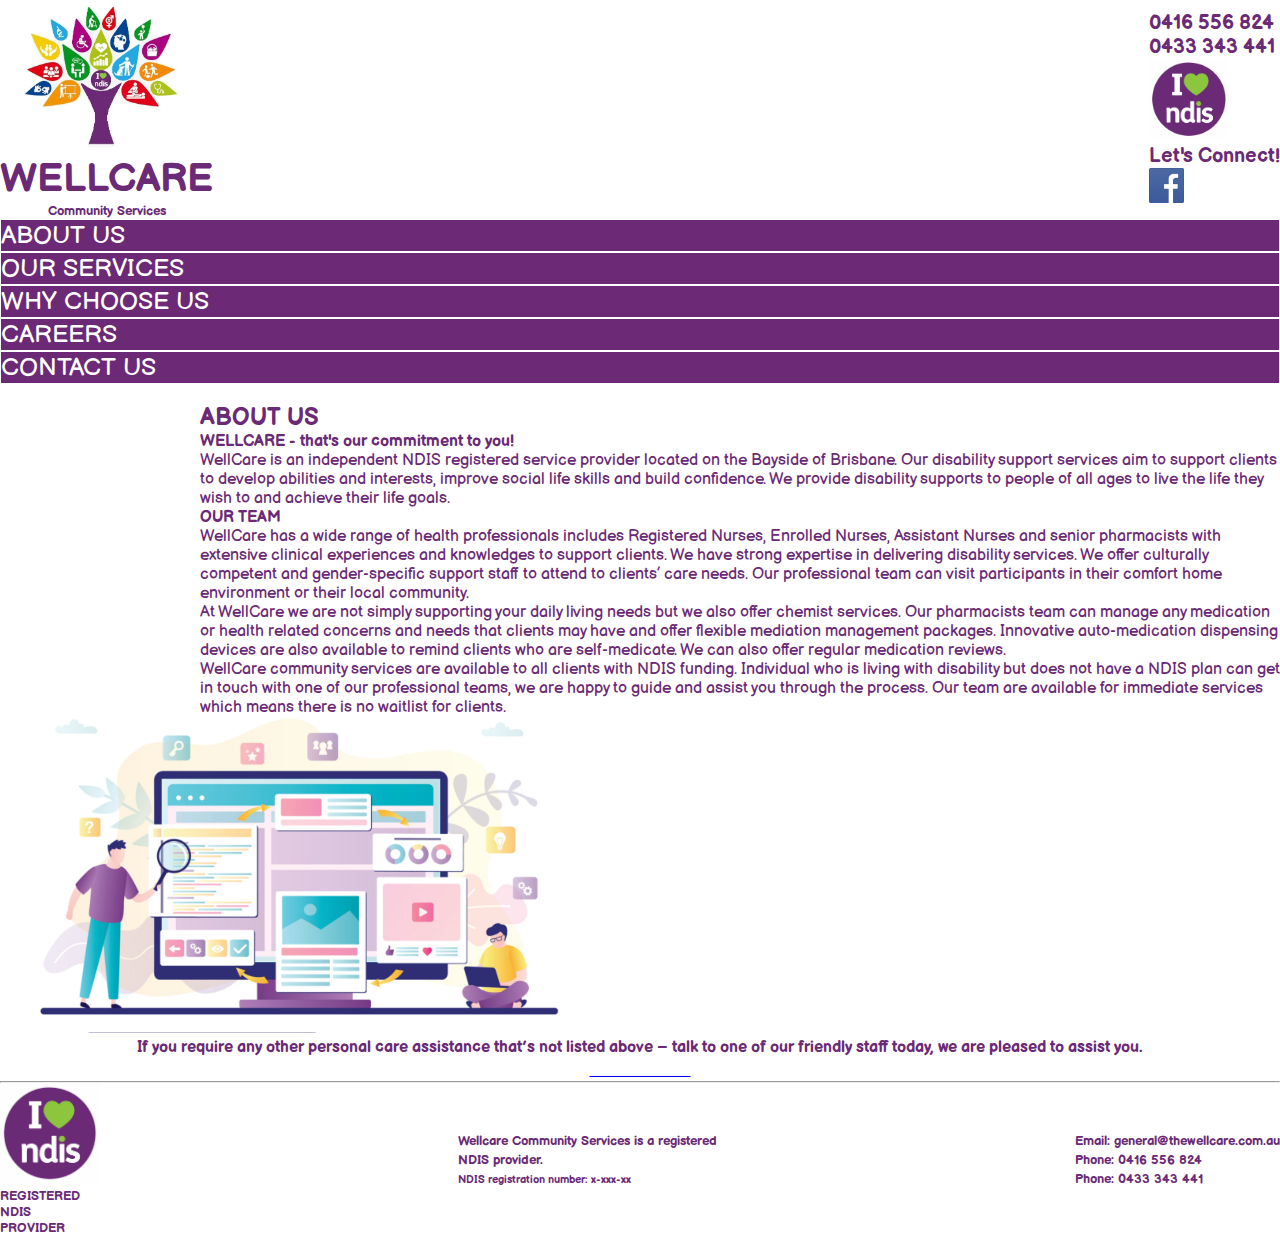
==== commit d5fea168: "updated" ====
--- a/about.html
+++ b/about.html
@@ -83,21 +83,21 @@
       <!-- BottomNAV -->
       <div class="nav-nav">
 
-        <ul class="nav justify-content-center nav-style">
-          <li class="nav-item">
-            <a class="nav-link mx-5 " href="./about.html">ABOUT US</a>
-          </li>
-          <li class="nav-item">
-            <a class="nav-link mx-5 " href="./index.html">OUR SERVICES</a>
-          </li>
-          <li class="nav-item">
-            <a class="nav-link mx-5 " href="./whyus.html">WHY CHOOSE US</a>
-          </li>
-          <li class="nav-item">
-            <a class="nav-link mx-5 " href="./career.html">CAREERS</a>
-          </li>
-          <li class="nav-item">
-            <a class="nav-link mx-5" href="./contact.html">CONTACT US</a>
+        <ul class="nav justify-content-center">
+          <li class="nav-item">
+            <a class="nav-link " href="./about.html">ABOUT US</a>
+          </li>
+          <li class="nav-item">
+            <a class="nav-link " href="./index.html">OUR SERVICES</a>
+          </li>
+          <li class="nav-item">
+            <a class="nav-link " href="./whyus.html">WHY CHOOSE US</a>
+          </li>
+          <li class="nav-item">
+            <a class="nav-link " href="./career.html">CAREERS</a>
+          </li>
+          <li class="nav-item">
+            <a class="nav-link" href="./contact.html">CONTACT US</a>
           </li>
         </ul>
       </div>
@@ -122,9 +122,12 @@
               <h4 class="mt-3" >OUR TEAM</h4>
             
                 <p>
-                  WellCare has a wide range of health professionals includes Registered Nurses, Enrolled Nurses, Assistant Nurses and senior pharmacists with extensive clinical experiences and knowledges to support clients. We have strong expertise in delivering disability services. We offer culturally competent and gender-specific support staff to attend to clients’ care needs. Our professional team can visit participants in their comfort home environment or their local community.
-
-At WellCare we are not simply supporting your daily living needs but we also offer chemist services. Our pharmacists team can manage any medication or health related concerns and needs that clients may have and offer flexible mediation management packages. Innovative auto-medication dispensing devices are also available to remind clients who are self-medicate. We can also offer regular medication reviews.
+                  WellCare has a wide range of health professionals includes Registered Nurses, Enrolled Nurses, Assistant Nurses and senior pharmacists with extensive clinical experiences and knowledges to support clients. We have strong expertise in delivering disability services. We offer culturally competent and gender-specific support staff to attend to clients’ care needs. Our professional team can visit participants in their comfort home environment or their local community. </p>
+
+<p>
+  At WellCare we are not simply supporting your daily living needs but we also offer chemist services. Our pharmacists team can manage any medication or health related concerns and needs that clients may have and offer flexible mediation management packages. Innovative auto-medication dispensing devices are also available to remind clients who are self-medicate. We can also offer regular medication reviews. 
+</p>
+<p>
 WellCare community services are available to all clients with NDIS funding. Individual who is living with disability but does not have a NDIS plan can get in touch with one of our professional teams, we are happy to guide and assist you through the process. Our team are available for immediate services which means there is no waitlist for clients.
                 </p>
 
--- a/style.css
+++ b/style.css
@@ -3,7 +3,7 @@
 /* Reset */
 * {
   margin: 0;
-  padding: 0; 
+  padding: 0;
   box-sizing: border-box;
   font-family: "Balsamiq Sans", cursive;
 }
@@ -109,10 +109,6 @@
   color: #8cc63f;
 }
 
-/* .left-margin {
-  margin-left: 50px;
-} */
-
 .career_background {
   /* background-color: #8cc63f; */
   min-height: 200px;
@@ -121,7 +117,6 @@
 .leftside,
 .rightside {
   min-height: 300px;
-
 }
 
 .leftside {
@@ -134,5 +129,16 @@
   /* background-color: lightgreen; */
   /* margin-left: 50px; */
   /* border: 1px solid blue; */
- 
 }
+
+/* .nav-logo {
+  @media screen and (max-width: 360px) {
+    width: 50px;
+    margin: 0 0;
+  }
+
+  @media screen and (max-width: 1040px) {
+    width: 20%;
+    margin: 0 0;
+  }
+} */
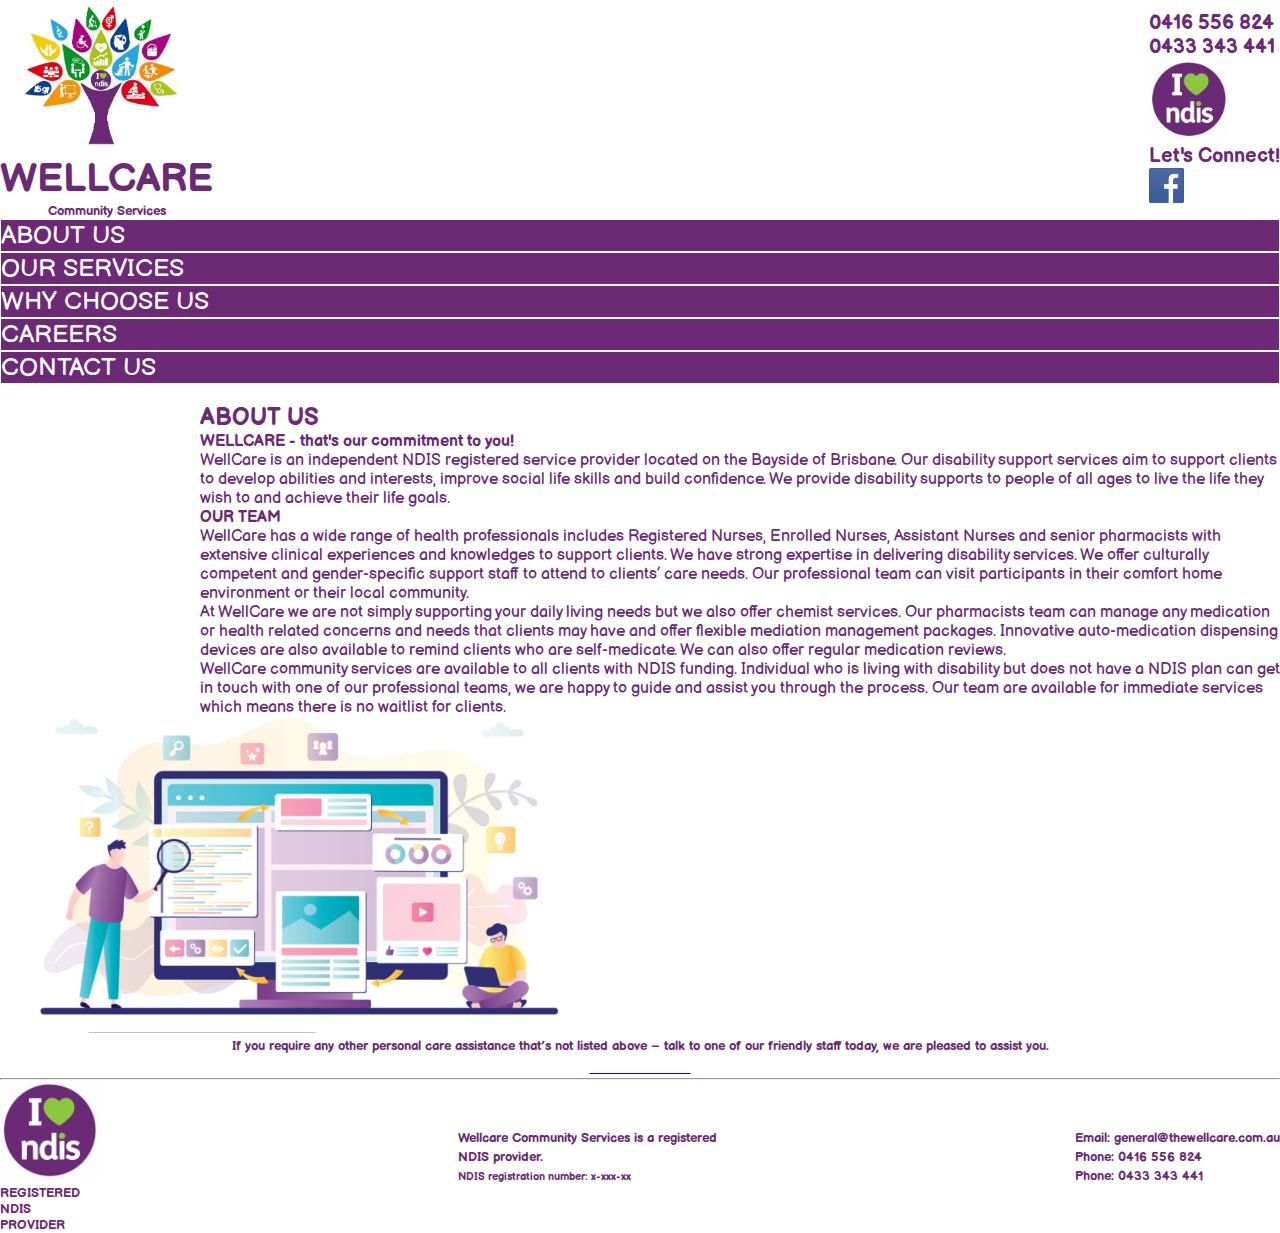
==== commit c7dca5ac: "updated" ====
--- a/about.html
+++ b/about.html
@@ -154,10 +154,10 @@
      
       <div class="container centers">
       
-        <h4 class="purple-text mx-3" style="font-weight: bold;">
+        <h5 class="purple-text mx-3" style="font-weight: bold;">
           If you require any other personal care assistance that’s not listed above  – talk to one of our
         friendly staff today, we are pleased to assist you.
-        </h4>
+        </h5>
         <a class="btn btn-success mt-2" href="./contact.html"> <span class="contact">Contact Us</span> </a>
       </div>
       
